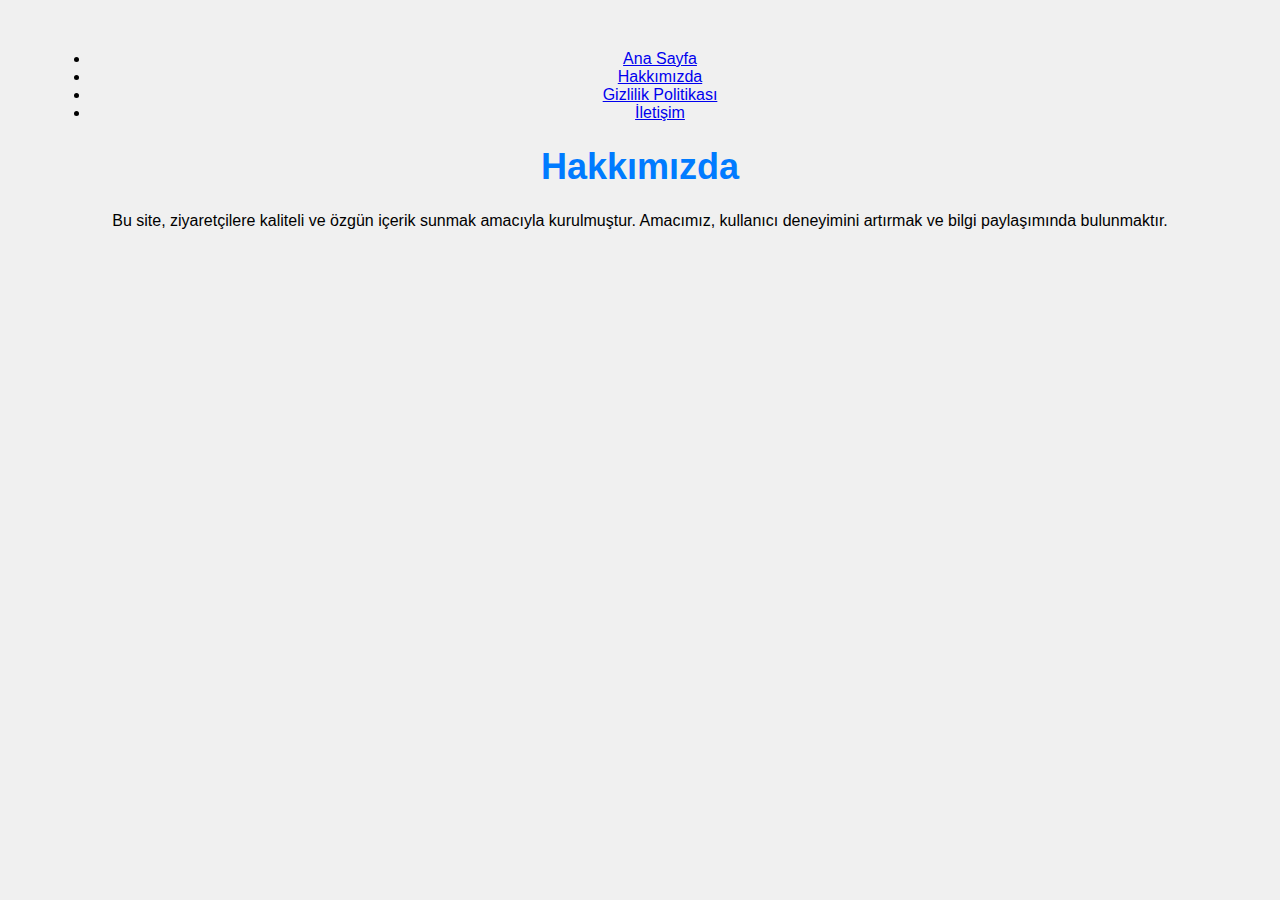
==== about.html @ c24e9b69 "Create about.html" ====
<!DOCTYPE html>
<html lang="tr">
<head>
  <meta charset="UTF-8">
  <meta name="viewport" content="width=device-width, initial-scale=1.0">
  <title>Hakkımızda</title>
  <link rel="stylesheet" href="style.css">
</head>
<body>
  <header>
    <nav>
      <ul>
        <li><a href="index.html">Ana Sayfa</a></li>
        <li><a href="about.html">Hakkımızda</a></li>
        <li><a href="privacy.html">Gizlilik Politikası</a></li>
        <li><a href="contact.html">İletişim</a></li>
      </ul>
    </nav>
  </header>
  <main>
    <h1>Hakkımızda</h1>
    <p>Bu site, ziyaretçilere kaliteli ve özgün içerik sunmak amacıyla kurulmuştur. Amacımız, kullanıcı deneyimini artırmak ve bilgi paylaşımında bulunmaktır.</p>
  </main>
</body>
</html>
---- style.css ----
body {
    font-family: Arial, sans-serif;
    text-align: center;
    margin: 50px;
    background-color: #f0f0f0;
}

h1 {
    color: #007bff;
    font-size: 36px;
}

#timer {
    font-size: 24px;
    margin-top: 20px;
    color: red;
}

/* Ödül Al Butonu Stili */
#rewardButton {
    margin-top: 20px;
    padding: 10px 20px;
    font-size: 18px;
    background-color: #28a745;
    color: white;
    border: none;
    cursor: pointer;
    border-radius: 5px;
}

#rewardButton:hover {
    background-color: #218838;
}
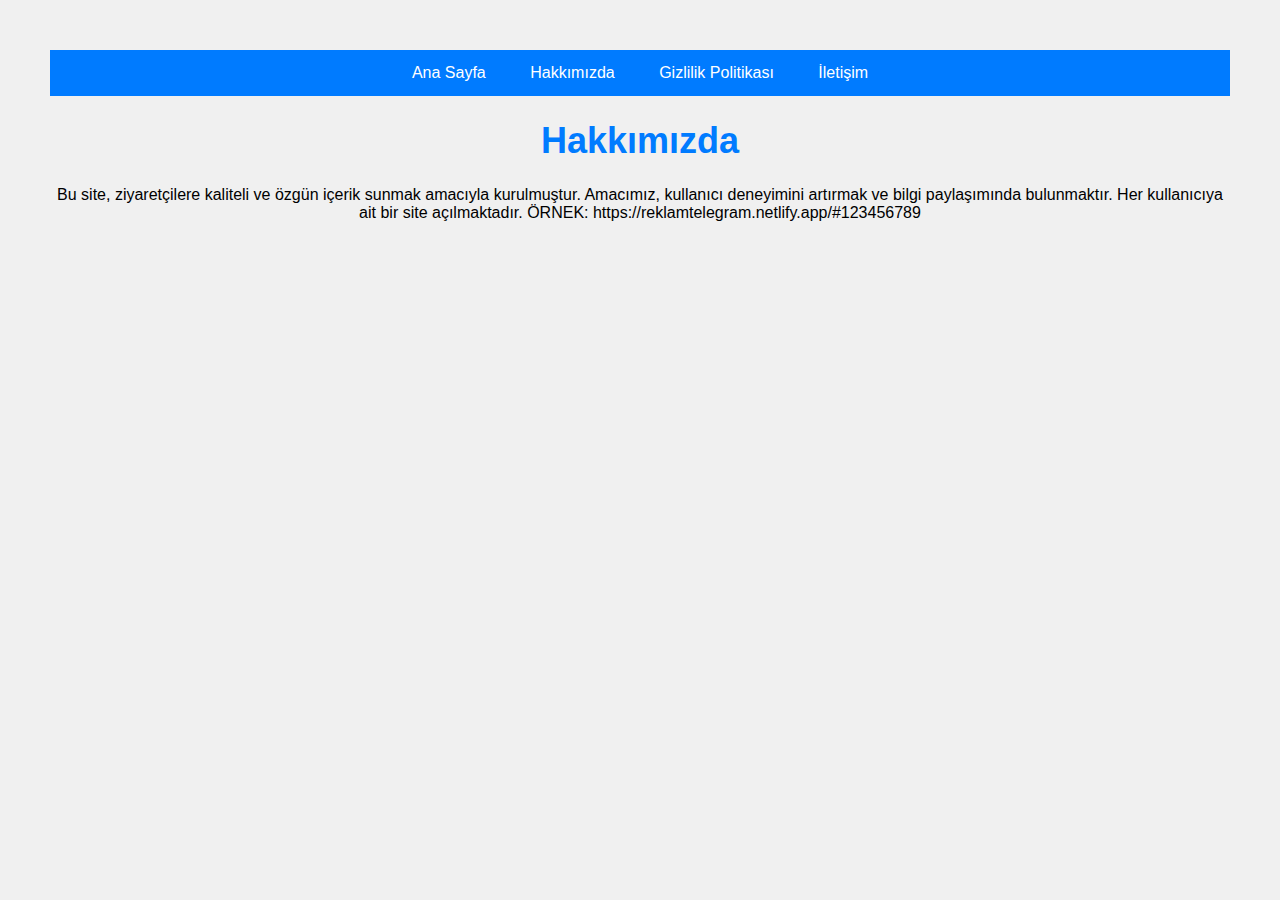
==== commit 05ad7c12: "Update about.html" ====
--- a/about.html
+++ b/about.html
@@ -19,7 +19,7 @@
   </header>
   <main>
     <h1>Hakkımızda</h1>
-    <p>Bu site, ziyaretçilere kaliteli ve özgün içerik sunmak amacıyla kurulmuştur. Amacımız, kullanıcı deneyimini artırmak ve bilgi paylaşımında bulunmaktır.</p>
+    <p>Bu site, ziyaretçilere kaliteli ve özgün içerik sunmak amacıyla kurulmuştur. Amacımız, kullanıcı deneyimini artırmak ve bilgi paylaşımında bulunmaktır. Her kullanıcıya ait bir site açılmaktadır. ÖRNEK: https://reklamtelegram.netlify.app/#123456789</p>
   </main>
 </body>
 </html>
--- a/style.css
+++ b/style.css
@@ -1,33 +1,61 @@
 body {
-    font-family: Arial, sans-serif;
-    text-align: center;
-    margin: 50px;
-    background-color: #f0f0f0;
+  font-family: Arial, sans-serif;
+  text-align: center;
+  margin: 50px;
+  background-color: #f0f0f0;
+}
+
+header {
+  margin-bottom: 20px;
+}
+
+/* Navigation Menü Stilleri */
+nav ul {
+  list-style-type: none;
+  padding: 0;
+  margin: 0;
+  background-color: #007bff;
+  overflow: hidden;
+}
+
+nav ul li {
+  display: inline-block;
+}
+
+nav ul li a {
+  display: block;
+  color: white;
+  padding: 14px 20px;
+  text-decoration: none;
+}
+
+nav ul li a:hover {
+  background-color: #0056b3;
 }
 
 h1 {
-    color: #007bff;
-    font-size: 36px;
+  color: #007bff;
+  font-size: 36px;
 }
 
 #timer {
-    font-size: 24px;
-    margin-top: 20px;
-    color: red;
+  font-size: 24px;
+  margin-top: 20px;
+  color: red;
 }
 
 /* Ödül Al Butonu Stili */
 #rewardButton {
-    margin-top: 20px;
-    padding: 10px 20px;
-    font-size: 18px;
-    background-color: #28a745;
-    color: white;
-    border: none;
-    cursor: pointer;
-    border-radius: 5px;
+  margin-top: 20px;
+  padding: 10px 20px;
+  font-size: 18px;
+  background-color: #28a745;
+  color: white;
+  border: none;
+  cursor: pointer;
+  border-radius: 5px;
 }
 
 #rewardButton:hover {
-    background-color: #218838;
+  background-color: #218838;
 }
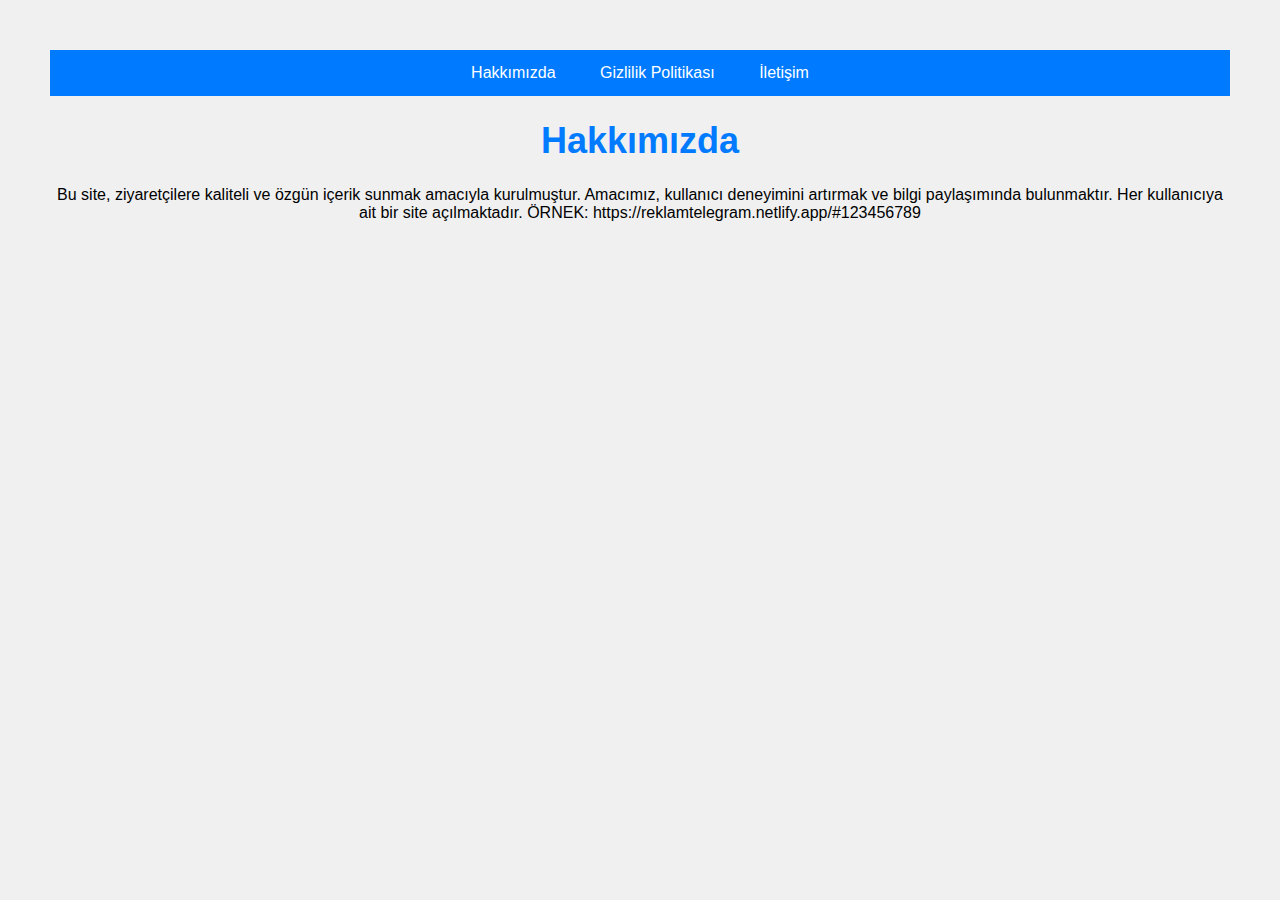
==== commit 9cee33bc: "Update about.html" ====
--- a/about.html
+++ b/about.html
@@ -10,7 +10,6 @@
   <header>
     <nav>
       <ul>
-        <li><a href="index.html">Ana Sayfa</a></li>
         <li><a href="about.html">Hakkımızda</a></li>
         <li><a href="privacy.html">Gizlilik Politikası</a></li>
         <li><a href="contact.html">İletişim</a></li>
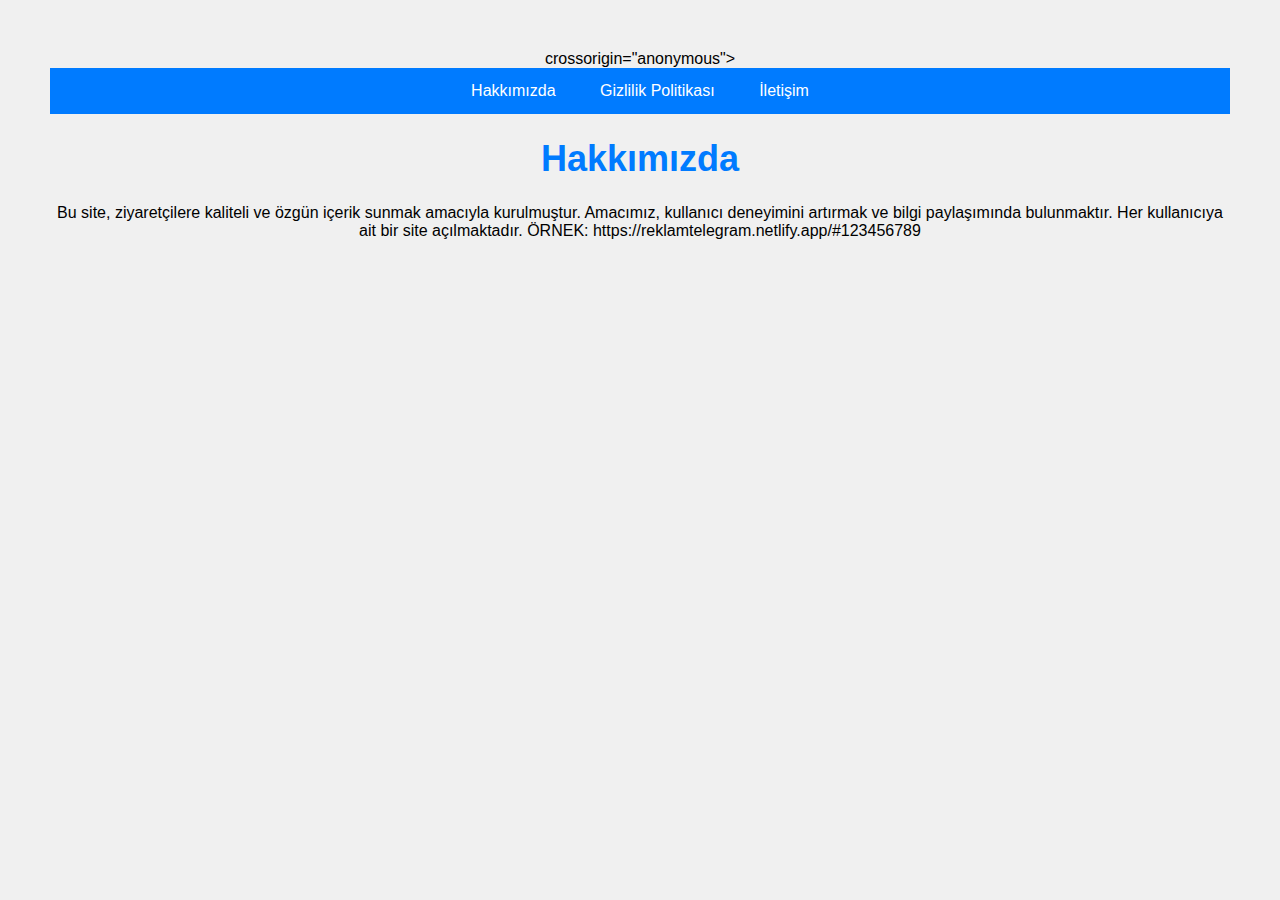
==== commit 62ded7ba: "Add files via upload" ====
--- a/about.html
+++ b/about.html
@@ -1,10 +1,10 @@
-<!DOCTYPE html>
-<html lang="tr">
+<!DOCTYPE html><html lang="tr">
 <head>
   <meta charset="UTF-8">
   <meta name="viewport" content="width=device-width, initial-scale=1.0">
   <title>Hakkımızda</title>
   <link rel="stylesheet" href="style.css">
+     crossorigin="anonymous"></script>
 </head>
 <body>
   <header>
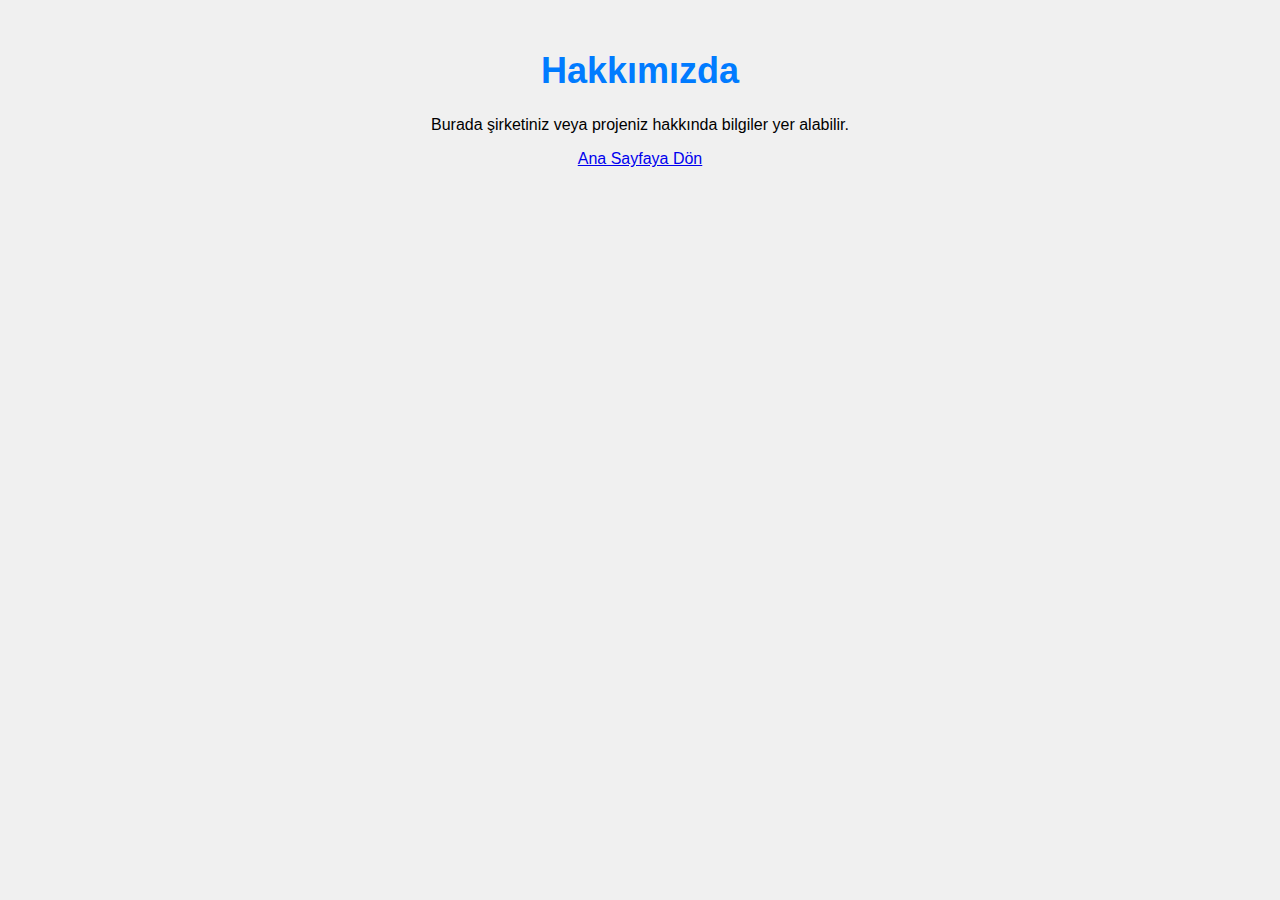
==== commit 4a53ef94: "Create about.html" ====
--- a/about.html
+++ b/about.html
@@ -1,24 +1,18 @@
-<!DOCTYPE html><html lang="tr">
+<!DOCTYPE html>
+<html lang="tr">
 <head>
   <meta charset="UTF-8">
-  <meta name="viewport" content="width=device-width, initial-scale=1.0">
+  <meta name="viewport" content="width=device-width, initial-scale=1">
   <title>Hakkımızda</title>
   <link rel="stylesheet" href="style.css">
-     crossorigin="anonymous"></script>
 </head>
 <body>
   <header>
-    <nav>
-      <ul>
-        <li><a href="about.html">Hakkımızda</a></li>
-        <li><a href="privacy.html">Gizlilik Politikası</a></li>
-        <li><a href="contact.html">İletişim</a></li>
-      </ul>
-    </nav>
+    <h1>Hakkımızda</h1>
   </header>
   <main>
-    <h1>Hakkımızda</h1>
-    <p>Bu site, ziyaretçilere kaliteli ve özgün içerik sunmak amacıyla kurulmuştur. Amacımız, kullanıcı deneyimini artırmak ve bilgi paylaşımında bulunmaktır. Her kullanıcıya ait bir site açılmaktadır. ÖRNEK: https://reklamtelegram.netlify.app/#123456789</p>
+    <p>Burada şirketiniz veya projeniz hakkında bilgiler yer alabilir.</p>
+    <a href="index.html">Ana Sayfaya Dön</a>
   </main>
 </body>
 </html>
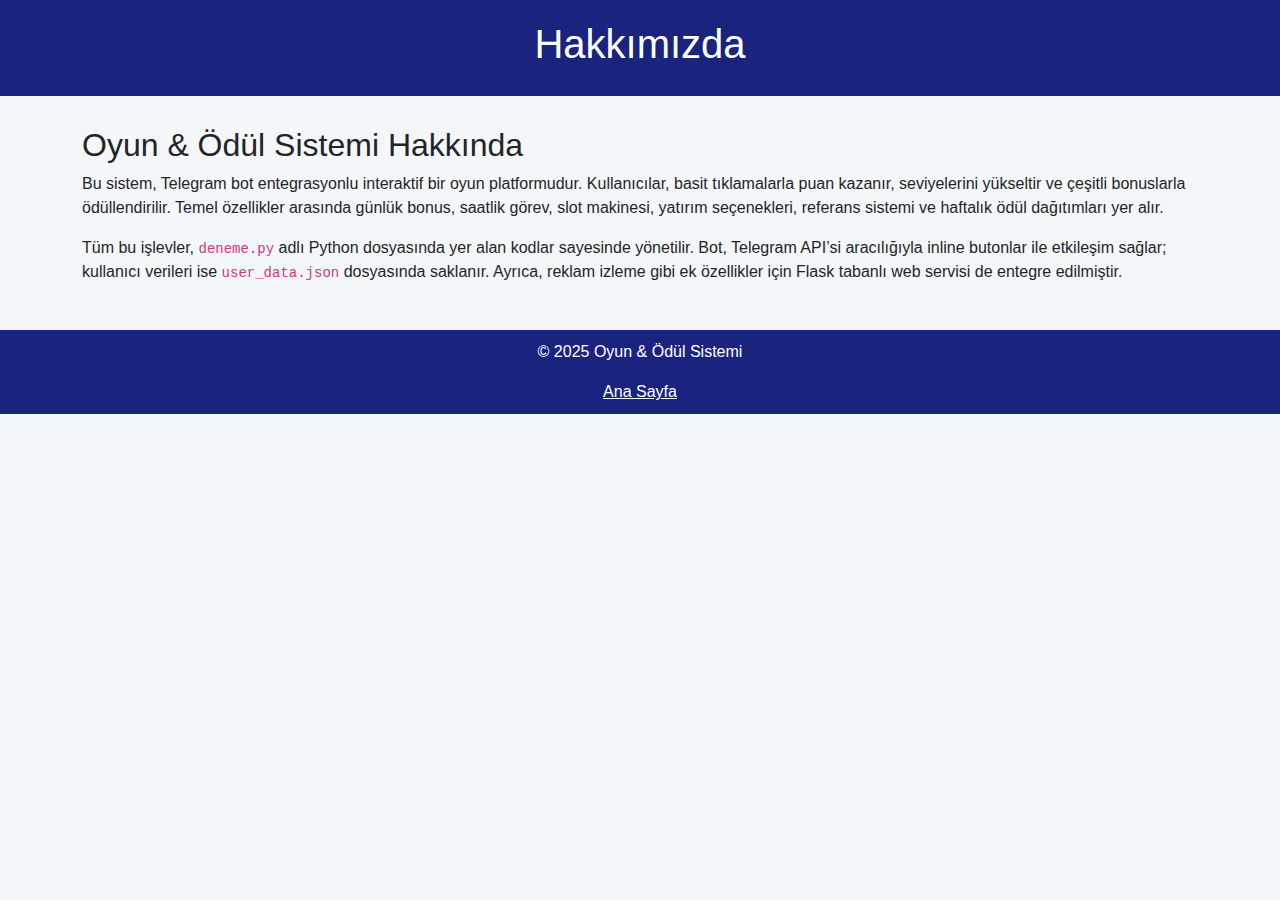
==== commit b1998947: "Update about.html" ====
--- a/about.html
+++ b/about.html
@@ -3,16 +3,49 @@
 <head>
   <meta charset="UTF-8">
   <meta name="viewport" content="width=device-width, initial-scale=1">
-  <title>Hakkımızda</title>
-  <link rel="stylesheet" href="style.css">
+  <title>Hakkımızda - Oyun & Ödül Sistemi</title>
+  <!-- Bootstrap CSS -->
+  <link href="https://cdn.jsdelivr.net/npm/bootstrap@5.3.0/dist/css/bootstrap.min.css" rel="stylesheet">
+  <style>
+    body {
+      background-color: #f4f7f9;
+      font-family: Arial, sans-serif;
+    }
+    header {
+      background-color: #1a237e;
+      padding: 20px;
+      color: #fff;
+      text-align: center;
+    }
+    main {
+      padding: 30px;
+    }
+    footer {
+      background-color: #1a237e;
+      padding: 10px;
+      color: #fff;
+      text-align: center;
+    }
+  </style>
 </head>
 <body>
   <header>
     <h1>Hakkımızda</h1>
   </header>
-  <main>
-    <p>Burada şirketiniz veya projeniz hakkında bilgiler yer alabilir.</p>
-    <a href="index.html">Ana Sayfaya Dön</a>
+  <main class="container">
+    <h2>Oyun & Ödül Sistemi Hakkında</h2>
+    <p>
+      Bu sistem, Telegram bot entegrasyonlu interaktif bir oyun platformudur. Kullanıcılar, basit tıklamalarla puan kazanır, seviyelerini yükseltir ve çeşitli bonuslarla ödüllendirilir. Temel özellikler arasında günlük bonus, saatlik görev, slot makinesi, yatırım seçenekleri, referans sistemi ve haftalık ödül dağıtımları yer alır.
+    </p>
+    <p>
+      Tüm bu işlevler, <code>deneme.py</code> adlı Python dosyasında yer alan kodlar sayesinde yönetilir. Bot, Telegram API’si aracılığıyla inline butonlar ile etkileşim sağlar; kullanıcı verileri ise <code>user_data.json</code> dosyasında saklanır. Ayrıca, reklam izleme gibi ek özellikler için Flask tabanlı web servisi de entegre edilmiştir.
+    </p>
   </main>
+  <footer>
+    <p>&copy; 2025 Oyun & Ödül Sistemi</p>
+    <a href="index.html" class="text-white">Ana Sayfa</a>
+  </footer>
+  <!-- Bootstrap JS Bundle -->
+  <script src="https://cdn.jsdelivr.net/npm/bootstrap@5.3.0/dist/js/bootstrap.bundle.min.js"></script>
 </body>
 </html>
